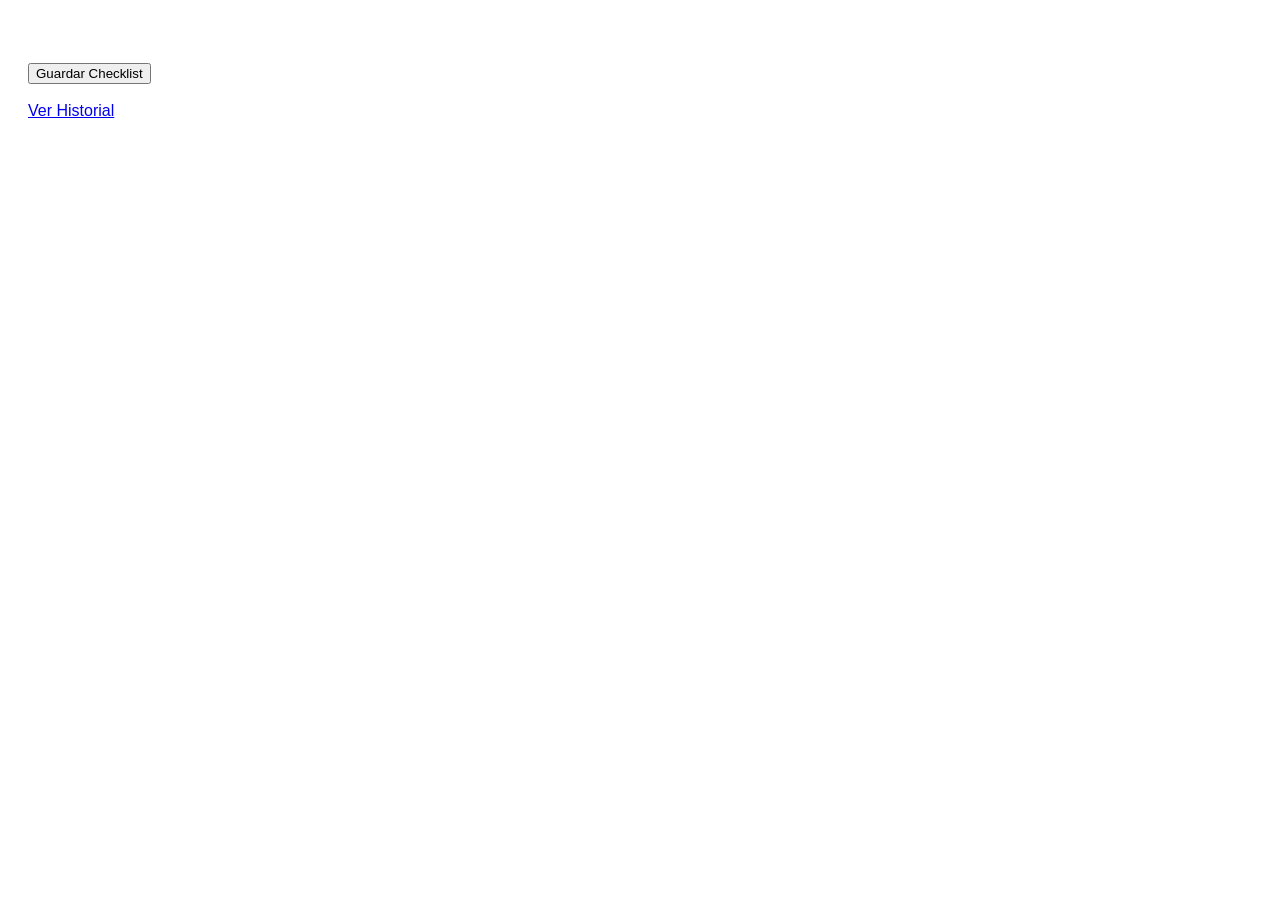
==== checklist.html @ eb11553a "Publicar app de checklists" ====
<!DOCTYPE html>
<html lang="es">
<head>
  <meta charset="UTF-8">
  <title>Checklist</title>
  <link rel="stylesheet" href="style.css">
</head>
<body>

<h2 id="titulo"></h2>

<form id="formulario"></form>

<button onclick="guardar()">Guardar Checklist</button>
<br><br>
<a href="history.html">Ver Historial</a>

<script src="config.js"></script>
<script src="app.js"></script>
</body>
</html>
---- style.css ----
body {
  font-family: Arial;
  padding: 20px;
}
label {
  display: block;
  margin-top: 10px;
}
button {
  margin-top: 15px;
}
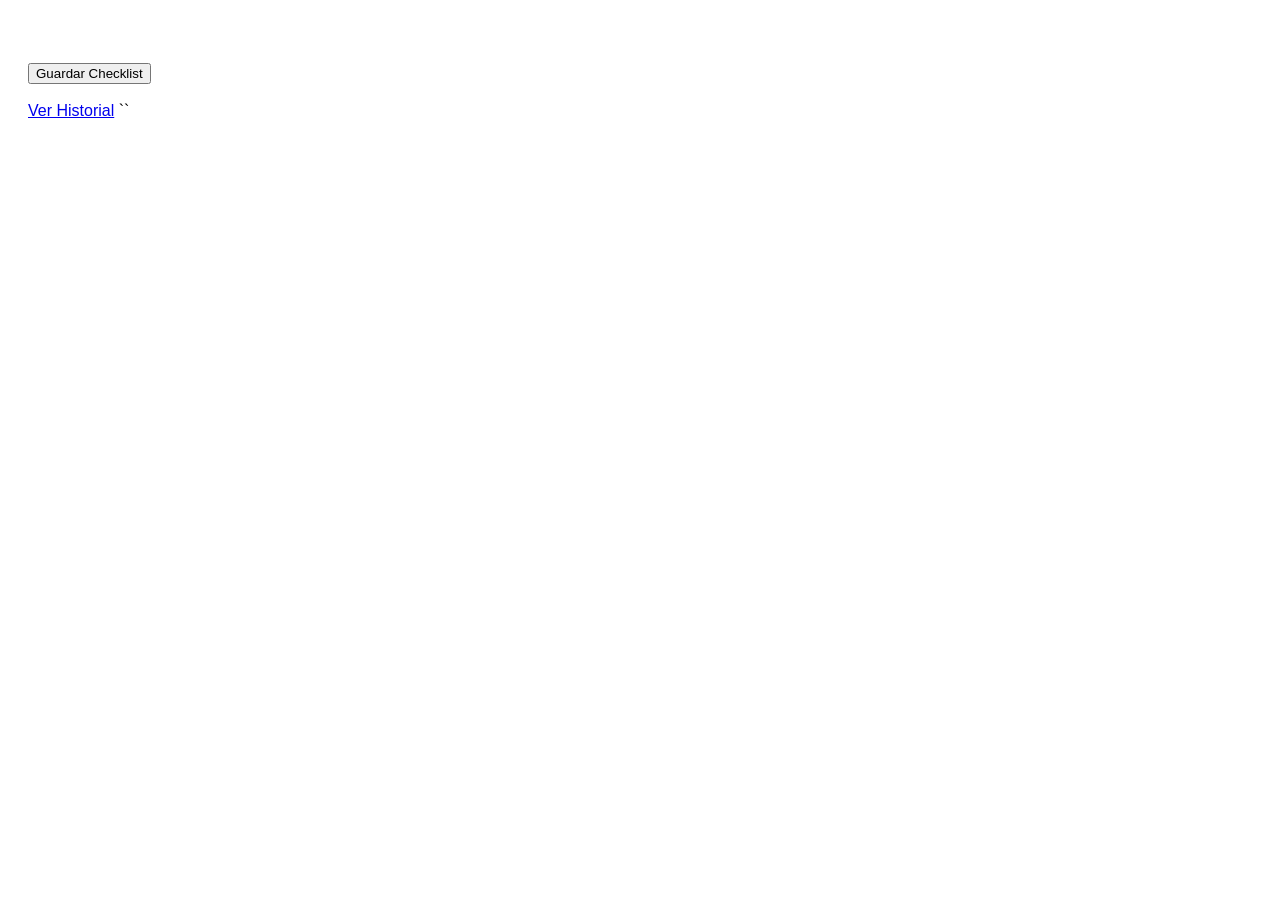
==== commit 6c6842de: "Corrección definitiva carga CSS y JS" ====
--- a/checklist.html
+++ b/checklist.html
@@ -17,5 +17,7 @@
 
 <script src="config.js"></script>
 <script src="app.js"></script>
+
 </body>
-</html>+</html>
+``
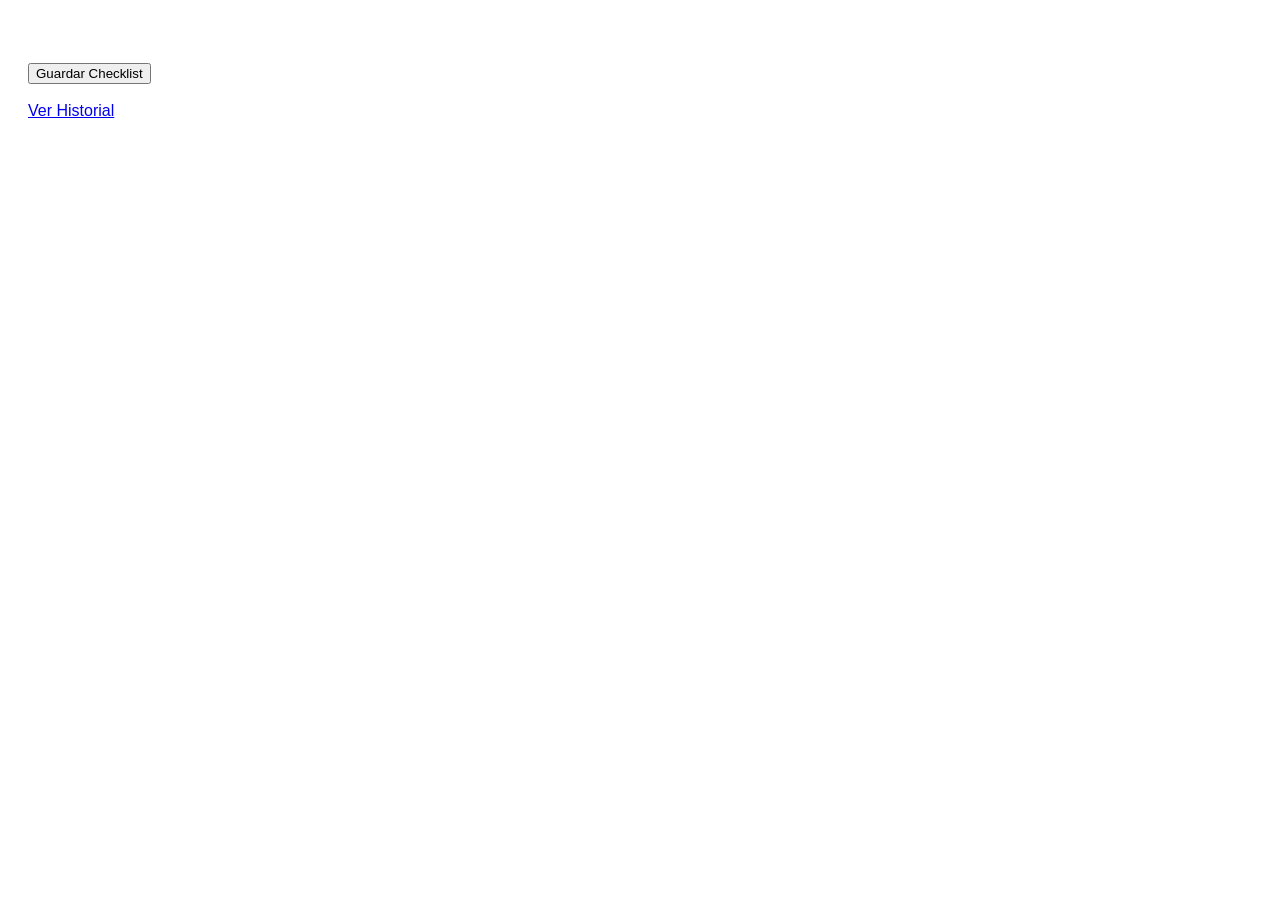
==== commit 2a2ac1c8: "Corrección final scripts HTML" ====
--- a/checklist.html
+++ b/checklist.html
@@ -19,5 +19,4 @@
 <script src="app.js"></script>
 
 </body>
-</html>
-``+</html>
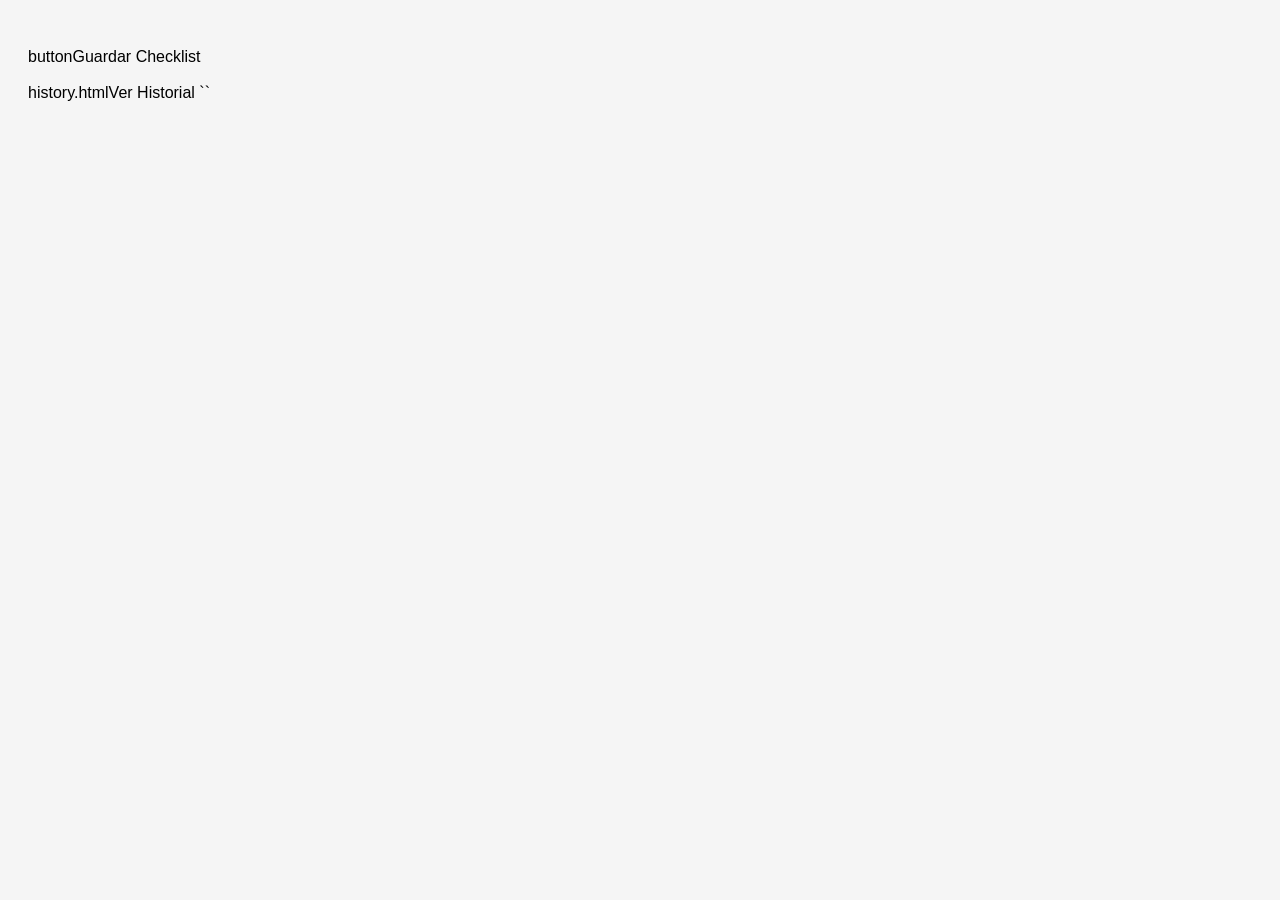
==== commit a3610d22: "GITS" ====
--- a/checklist.html
+++ b/checklist.html
@@ -9,14 +9,15 @@
 
 <h2 id="titulo"></h2>
 
-<form id="formulario"></form>
+<div id="lista"></div>
 
-<button onclick="guardar()">Guardar Checklist</button>
+buttonGuardar Checklist</button>
 <br><br>
-<a href="history.html">Ver Historial</a>
+history.htmlVer Historial</a>
 
 <script src="config.js"></script>
 <script src="app.js"></script>
 
 </body>
-</html>+</html>
+``
--- a/style.css
+++ b/style.css
@@ -1,11 +1,22 @@
 body {
-  font-family: Arial;
+  font-family: Arial, sans-serif;
   padding: 20px;
+  background: #f5f5f5;
 }
-label {
-  display: block;
-  margin-top: 10px;
+
+.item {
+  background: #fff;
+  border-radius: 8px;
+  padding: 12px;
+  margin-bottom: 10px;
+  box-shadow: 0 2px 4px rgba(0,0,0,0.1);
 }
-button {
-  margin-top: 15px;
-}+
+.texto {
+  font-weight: bold;
+  margin-bottom: 8px;
+}
+
+.opciones label {
+  margin-right: 15px;
+}
